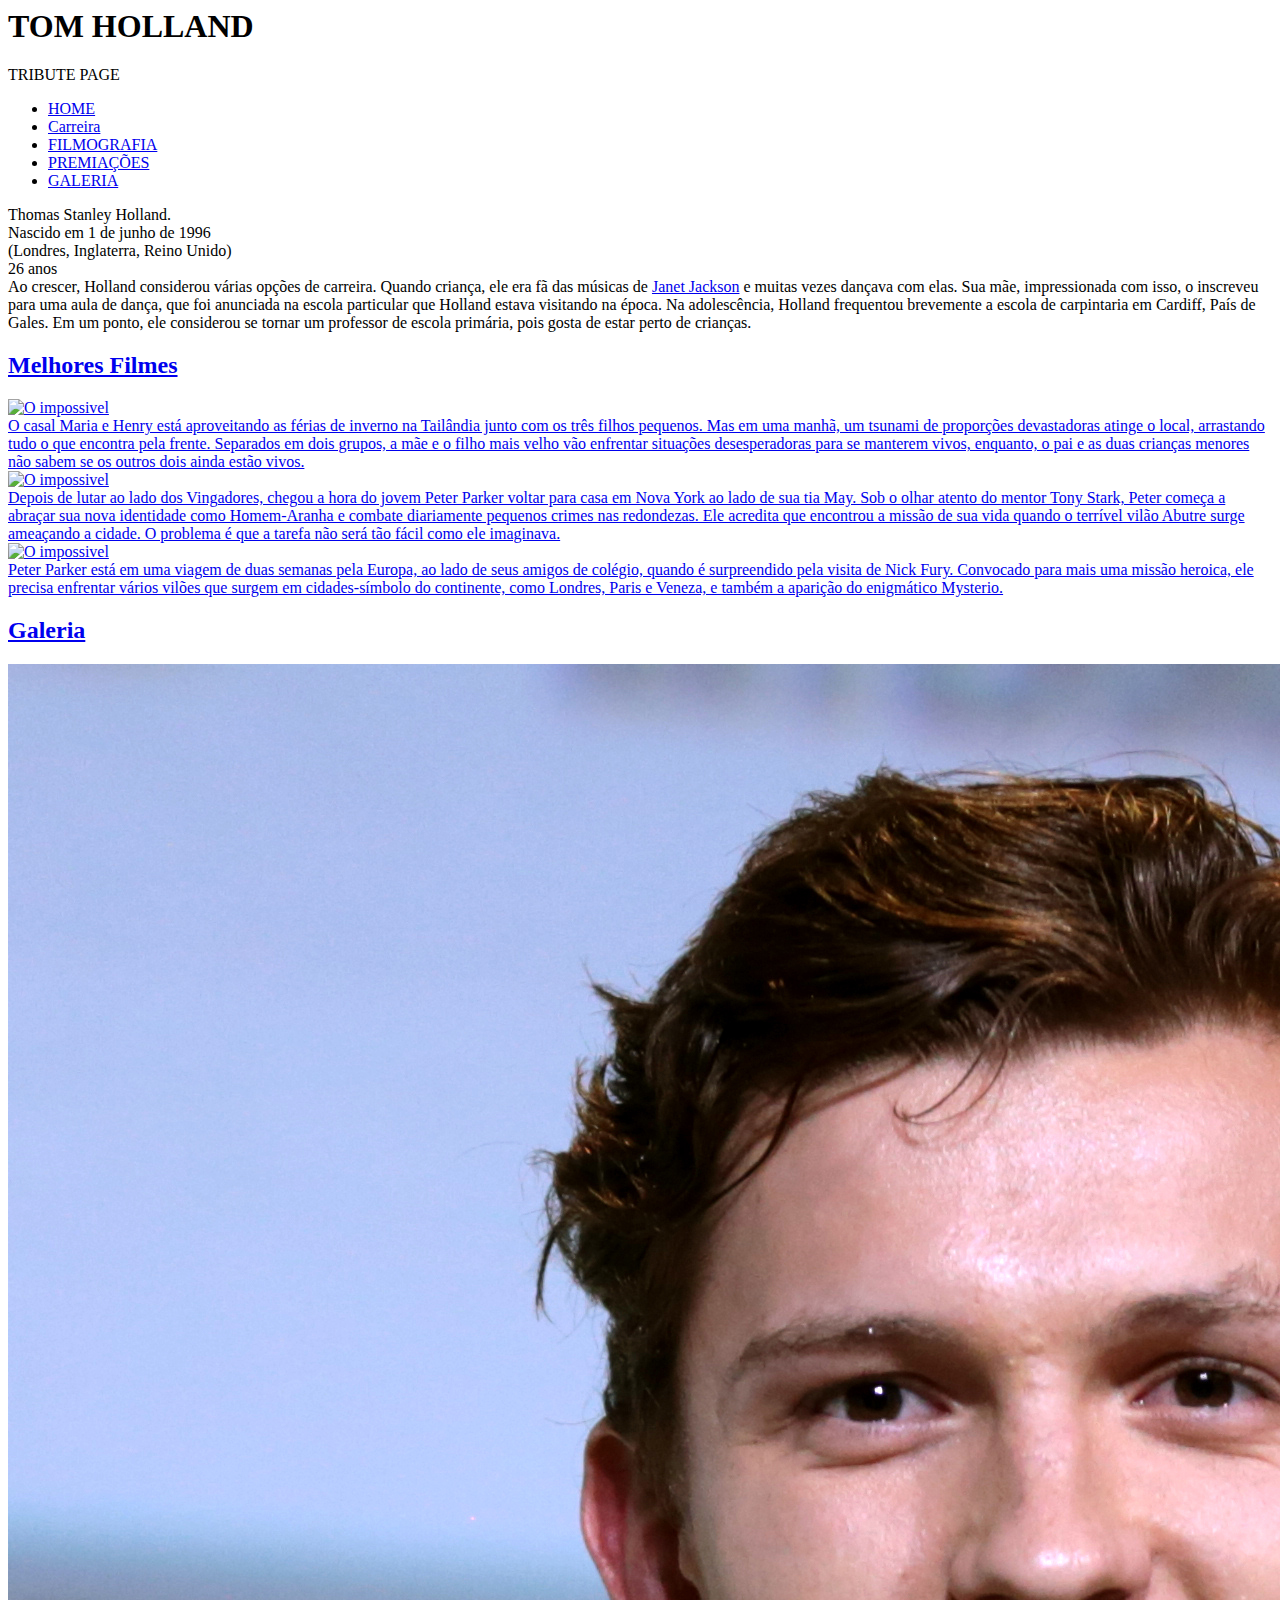
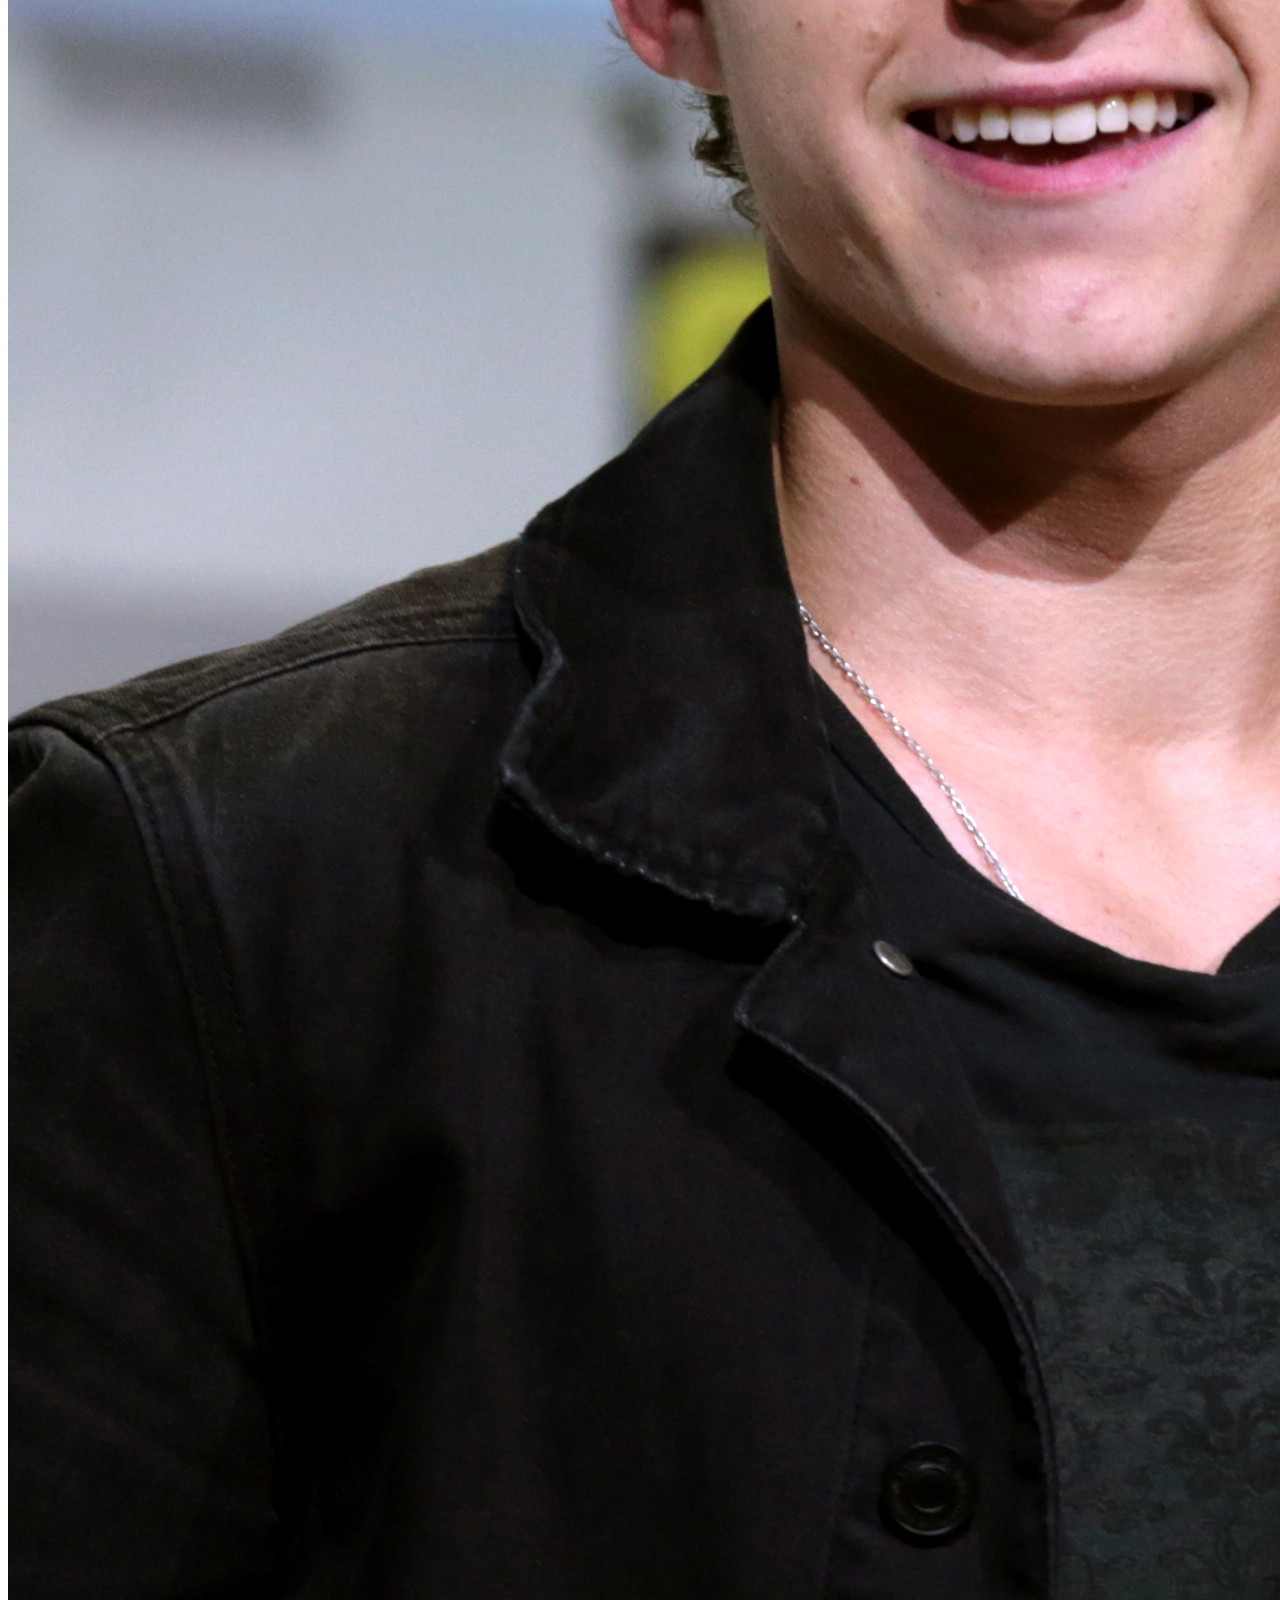
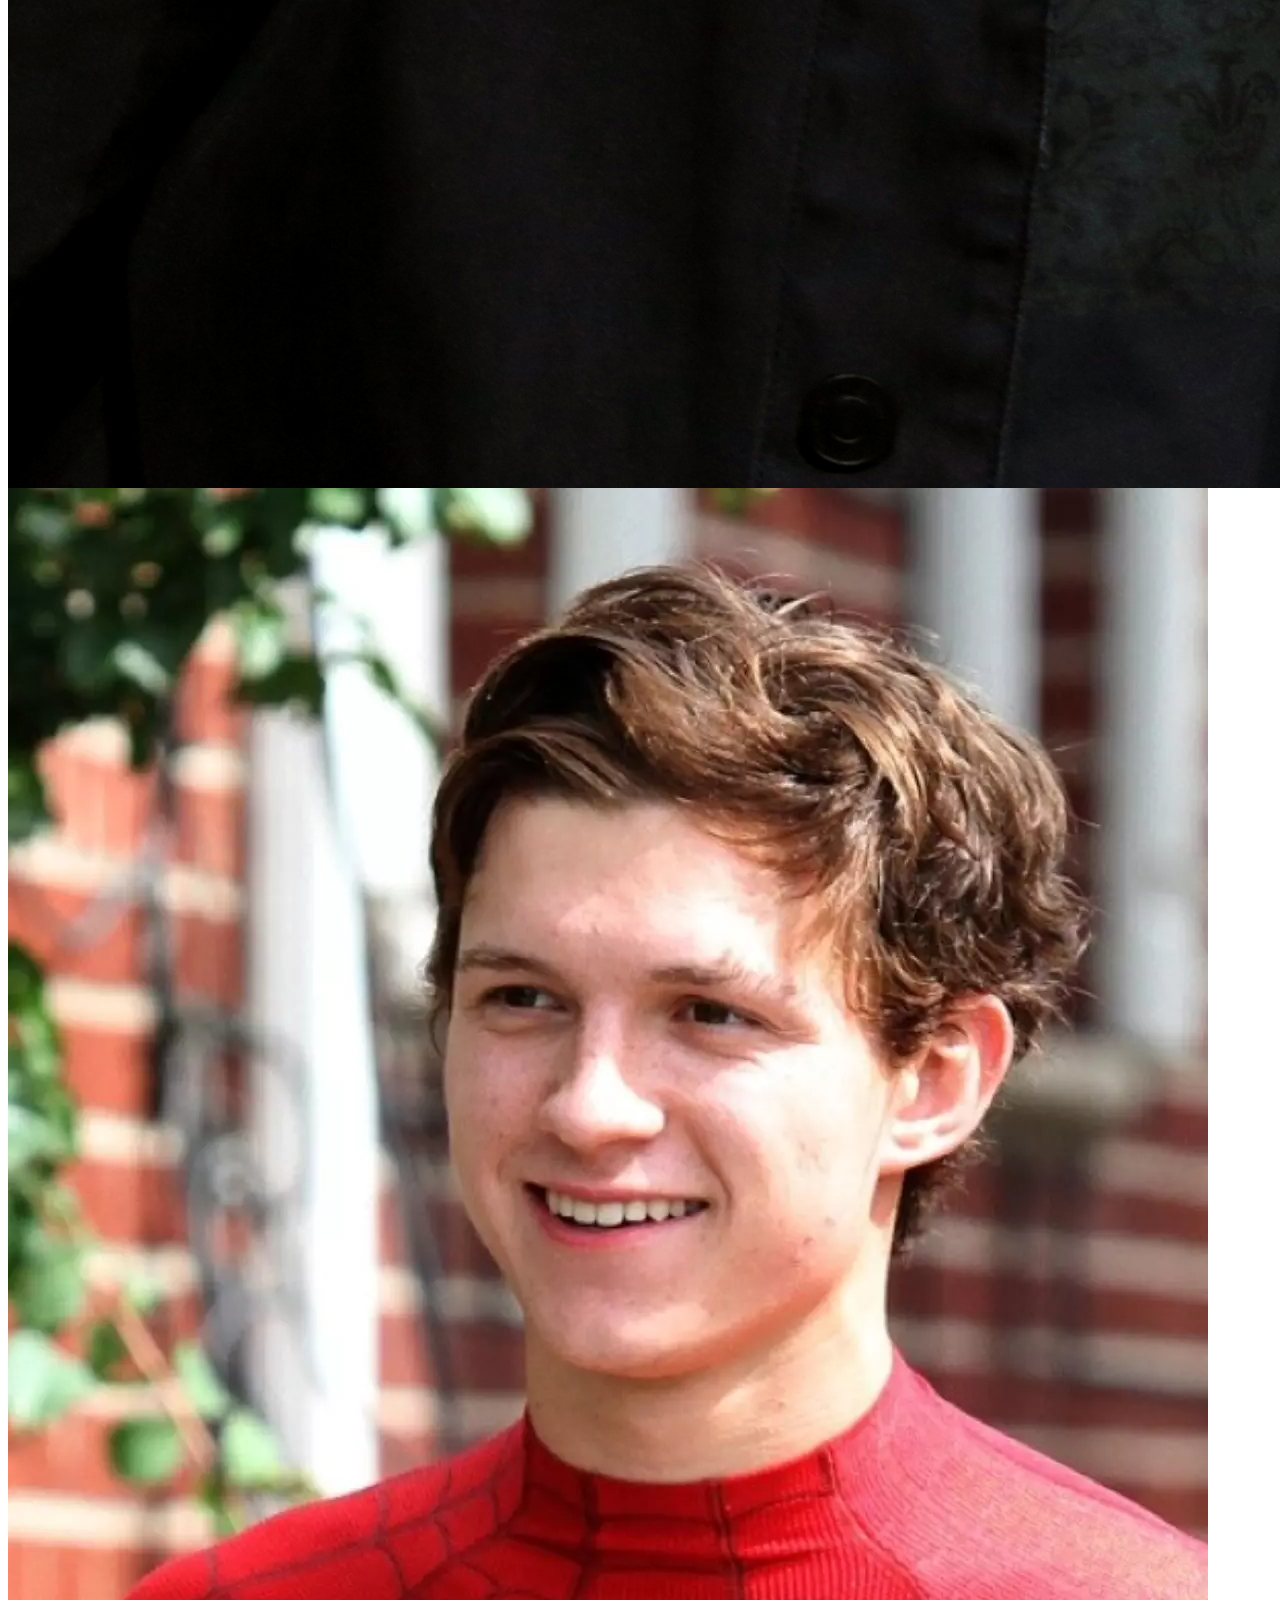
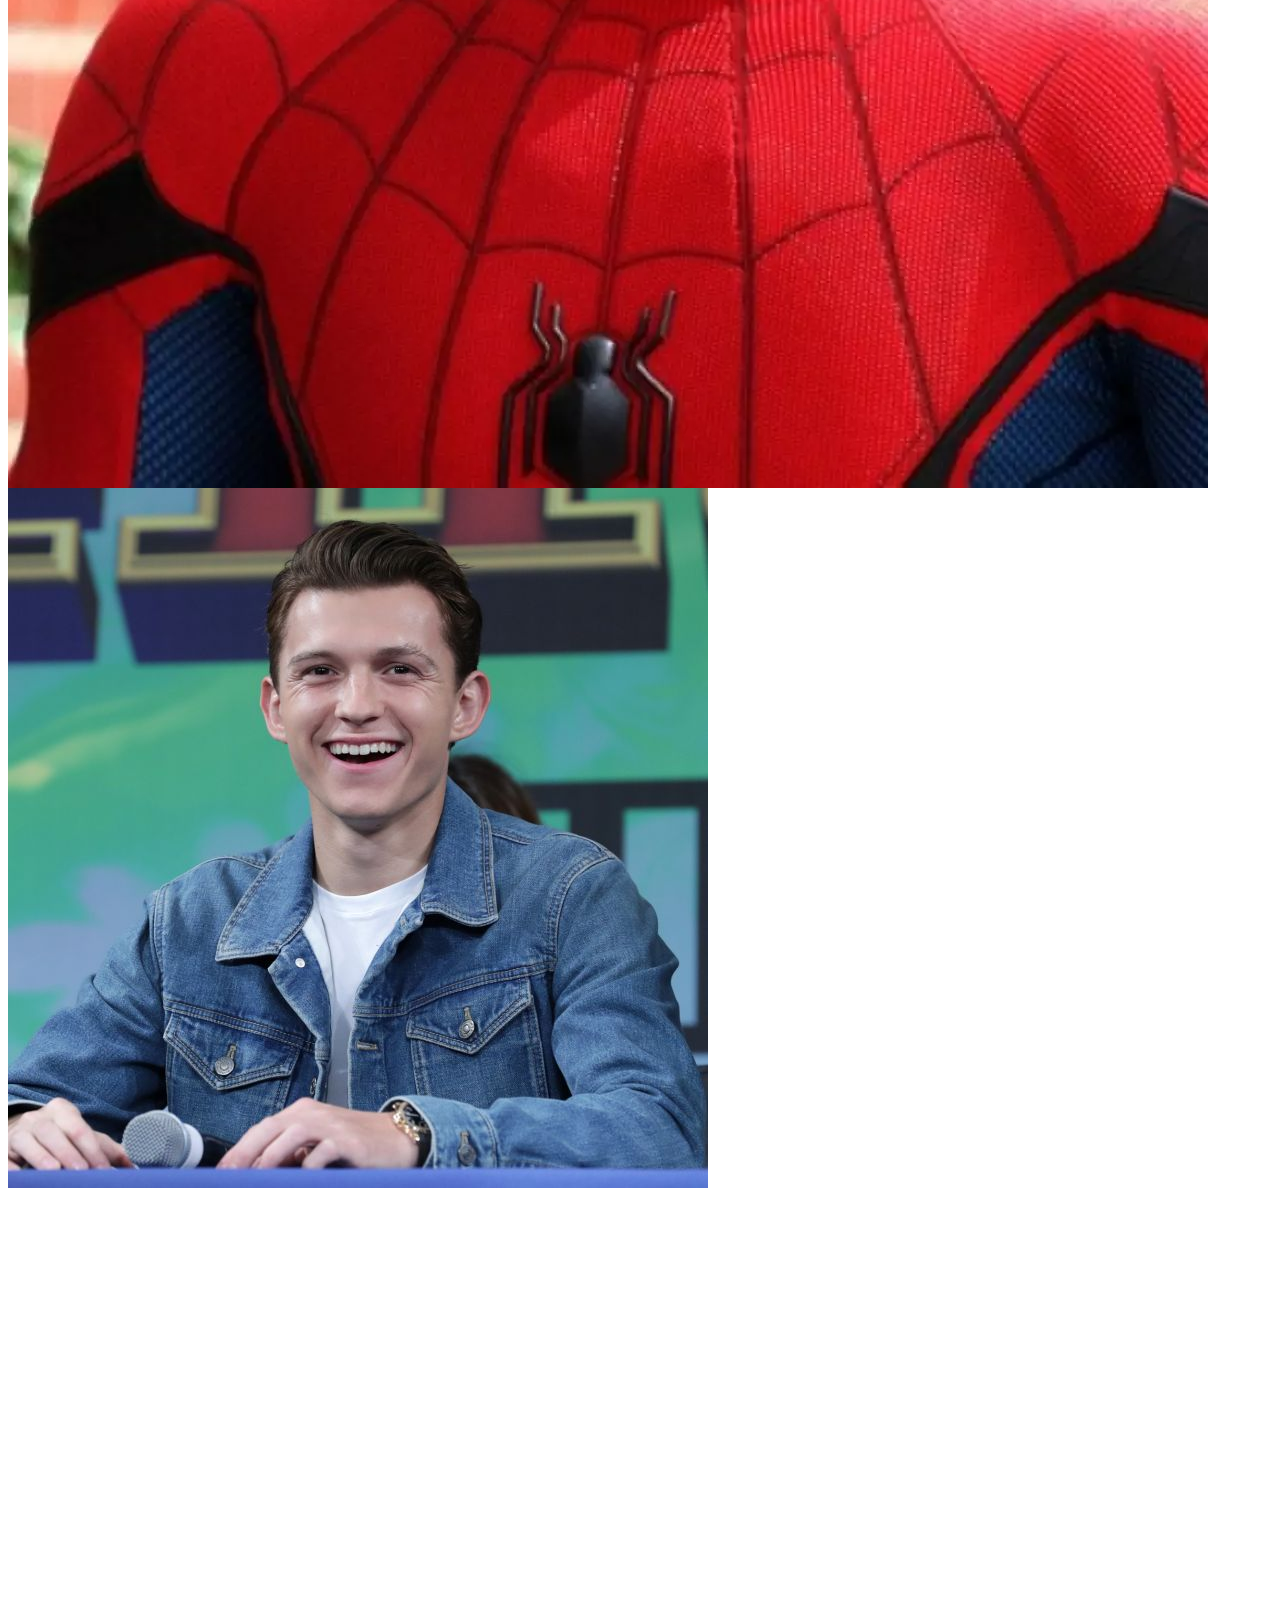
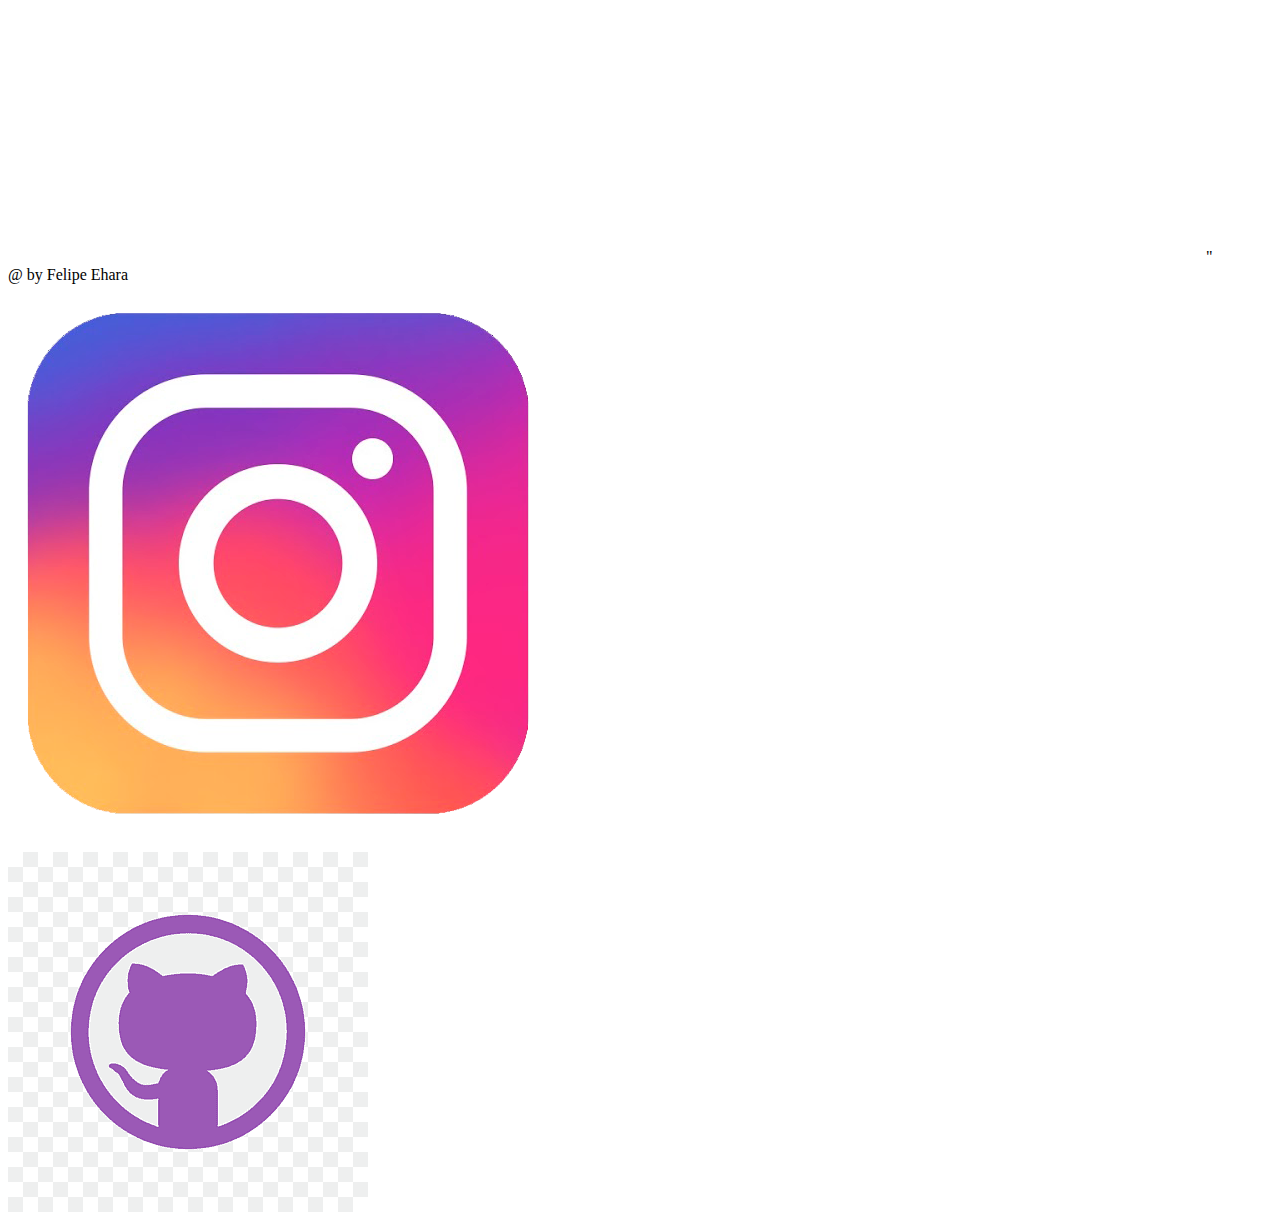
==== index.html @ dfd751bb "first commit" ====
<!doctype />
<html>
    <head>
        <meta name="viewport" content="width=device-width, initial-scale=1.0, user-scalable=no">
        <meta charset="UTF-8">
        <title>Tribute Page</title>
        <link rel="stylesheet" type="text/css" href="/assets/css/template.css">
    </head>
    <body>
        <div class="background"></div>
        <header>
            <div class="cabeca">
                <div class="header"><h1>TOM HOLLAND</h1></div>
                <div class="subheader">TRIBUTE PAGE</div>
            </div>
        </header>
        <div class="menu">
            <nav>
                <div class="menuprincipal">
                    <ul>
                        <li><a href="/assets/index.html">HOME</a></li>
                    <li><a href="/assets/carreira.html">Carreira</a></li>
                    <li><a href="/assets/filmografia.html">FILMOGRAFIA</a></li>
                    <li><a href="/assets/premiacoes.html">PREMIAÇÕES</a></li>
                    <li><a href="/assets/galeria.html">GALERIA</a></li>
                    </ul>
                </div>
            </nav>
        </div>
        <article>
            <section class="biohome">
                <div class="biografiahome">
                    <div>
                        <div class="biografiatextohome">
                            Thomas Stanley Holland. 
                            <br>
                            Nascido em 1 de junho de 1996
                            <br>
                            (Londres, Inglaterra, Reino Unido)
                            <br>
                            26 anos
                        </div>
                        <div class="biografiatextohome">Ao crescer, Holland considerou várias opções de carreira. 
                            Quando criança, ele era fã das músicas de <a class="linkbiografiajanet" href="https://pt.wikipedia.org/wiki/Janet_Jackson" target="_blank">Janet Jackson</a> e muitas vezes dançava com elas. 
                            Sua mãe, impressionada com isso, o inscreveu para uma aula de dança, que foi anunciada na 
                            escola particular que Holland estava visitando na época. Na adolescência, Holland frequentou 
                            brevemente a escola de carpintaria em Cardiff, País de Gales. Em um ponto, ele considerou se
                             tornar um professor de escola primária, pois gosta de estar perto de crianças.
                        </div>
                    </div>
                </div>
            </section>
            <section class="filmes">
                <a href="filmografia.html">
                <div class="titulosection">
                    <div>
                        <h2>Melhores Filmes</h2>
                    </div>
                </div>
                <div class="melhoresfilmes">
                    <div class="teste">
                    <div class="filmesinopse">
                        <div class="imgmelhores">
                            <img src="/assets/images/The_Impossible.jpg" alt="O impossivel">
                            <div class="sinopse">O casal Maria e Henry está aproveitando as férias de inverno na Tailândia
                                 junto com os três filhos pequenos. Mas em uma manhã, um tsunami de proporções devastadoras
                                  atinge o local, arrastando tudo o que encontra pela frente. Separados em dois grupos,
                                   a mãe e o filho mais velho vão enfrentar situações desesperadoras para se manterem vivos,
                                    enquanto, o pai e as duas crianças menores não sabem se os outros dois ainda estão vivos.
                                </div>
                            </div>
                        </div>
                    </div>
                </div>
                    <div class="melhoresfilmes">
                        <div class="filmesinopse">
                            <div class="imgmelhores">
                                <img src="/assets/images/Spider-Man_Homecoming.png" alt="O impossivel">
                                <div class="sinopse">Depois de lutar ao lado dos Vingadores, chegou a hora do jovem Peter 
                                    Parker voltar para casa em Nova York ao lado de sua tia May. Sob o olhar atento do mentor
                                     Tony Stark, Peter começa a abraçar sua nova identidade como Homem-Aranha e combate
                                      diariamente pequenos crimes nas redondezas. Ele acredita que encontrou a missão de sua
                                       vida quando o terrível vilão Abutre surge ameaçando a cidade. O problema é que a tarefa
                                        não será tão fácil como ele imaginava.
                                </div>
                            </div>
                        </div>
                    </div>
                    <div class="melhoresfilmes">
                        <div class="filmesinopse">
                            <div class="imgmelhores">
                                <img src="/assets/images/longedecasa.jpg" alt="O impossivel">
                                <div class="sinopse">Peter Parker está em uma viagem de duas semanas pela Europa, ao lado de seus
                                     amigos de colégio, quando é surpreendido pela visita de Nick Fury. Convocado para mais uma
                                      missão heroica, ele precisa enfrentar vários vilões que surgem em cidades-símbolo do continente,
                                       como Londres, Paris e Veneza, e também a aparição do enigmático Mysterio.
                                </div>
                            </div>
                        </div>
                    </div>
                </div>
            </a>
            </section>
            <section class="galeria">
                <a href="galeria.html">
                    <div class="titulosection">
                        <div><h2>Galeria</h2></div>
                    </div>
                    <div class="mural">
                        <div class="fotos">
                            <img src="images/tomholand.jpg" alt="tom">
                        </div>
                        <div class="fotos">
                            <img src="images/tomholand2.webp" alt="tom">
                        </div>
                        <div class="fotos">
                            <img src="images/tomholand3.jpg" alt="tom">
                        </div>
                    </div>
                </a>
            </section>
            <div class="home">
                <div class="video">
                    <iframe width="1198" height="674" src="https://www.youtube.com/embed/AMP9QYHP7sM" title="YouTube video player" frameborder="0" allow="accelerometer; autoplay; clipboard-write; encrypted-media; gyroscope; picture-in-picture" allowfullscreen></iframe>"
                 </div>
            </div>
        </article>
        <footer>
            <div class="footer">
                <div class="copy">
                    @ by Felipe Ehara
                </div>
            
            <div class="redes">
                <div><a href="https://www.instagram.com/felipe.eharaa/" target="_blank"><img src="images/instagram.png" alt="insta"></a></div>
                <div>
                    <a href="https://github.com/felipeehara" target="_blank"><img src="images/github2.png" alt="github"></a>
                </div>
            </div>
        </div>
        </footer>
    </body>
</html>
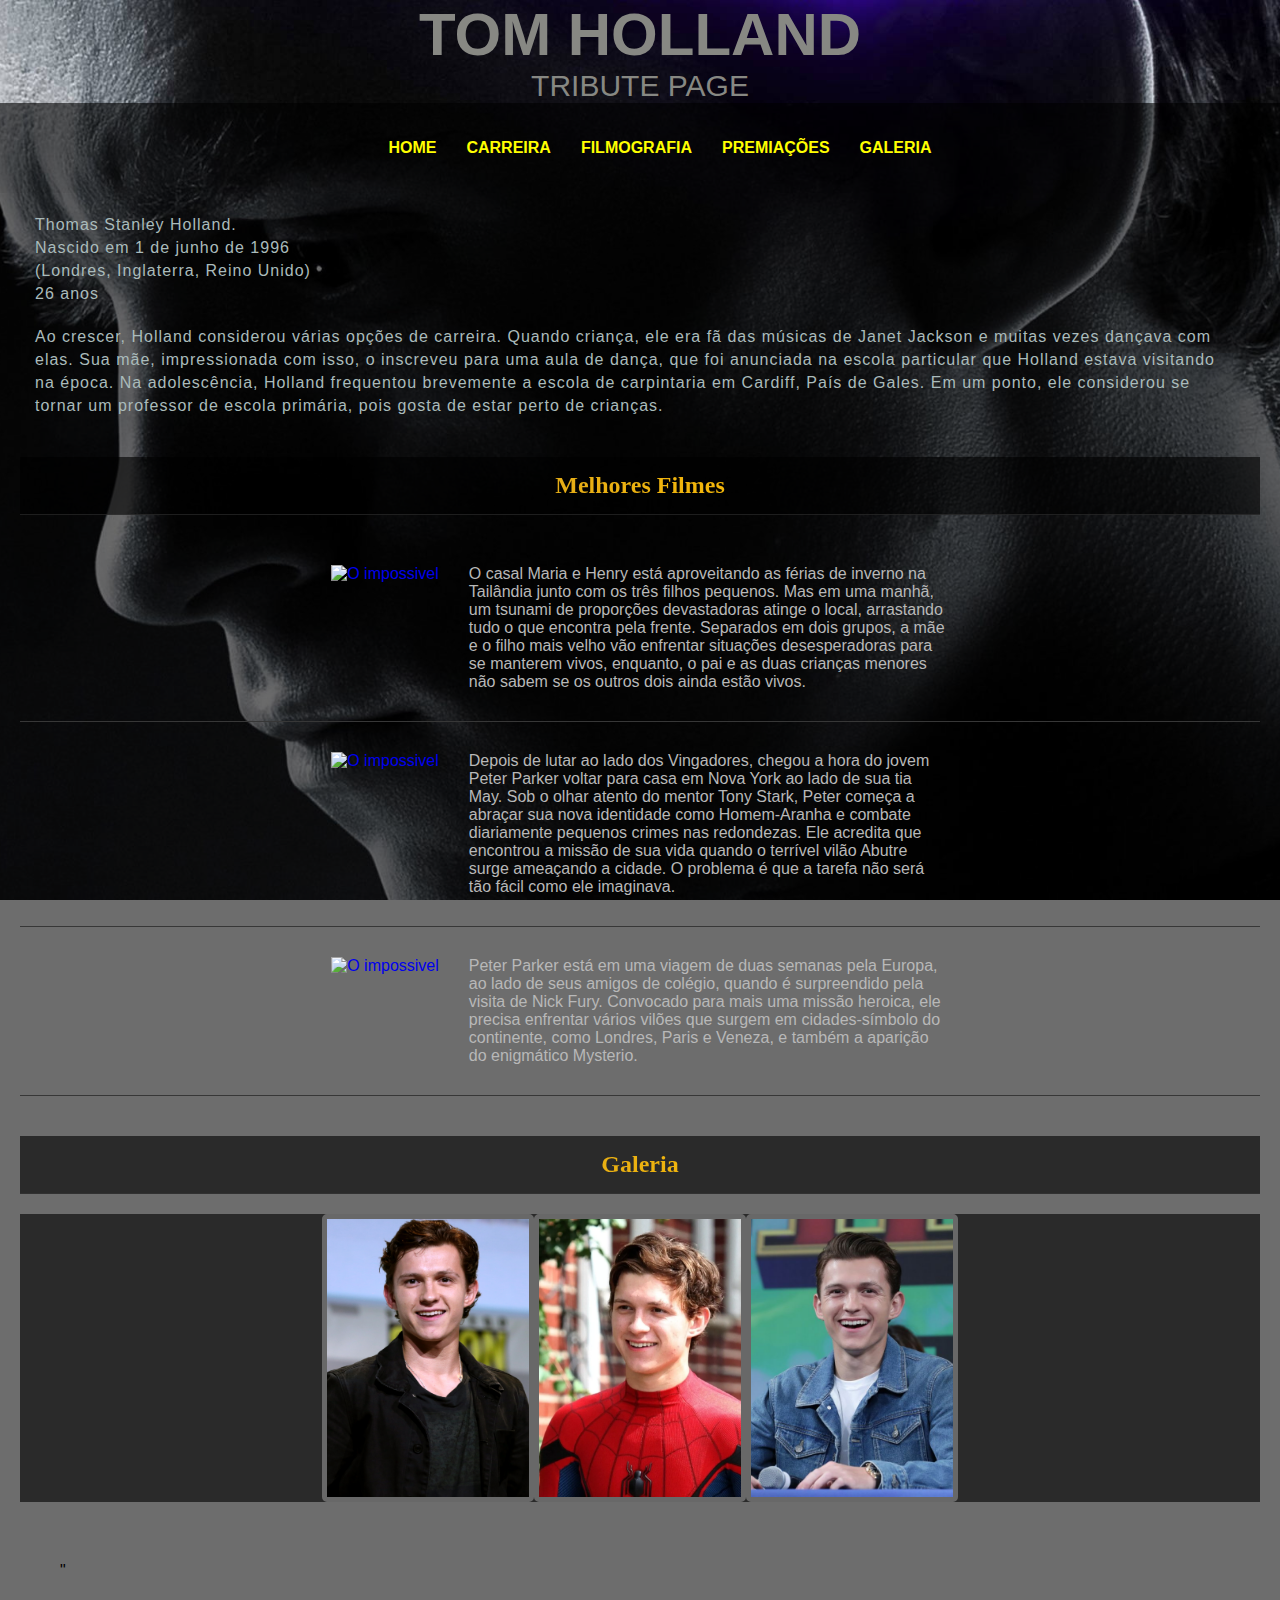
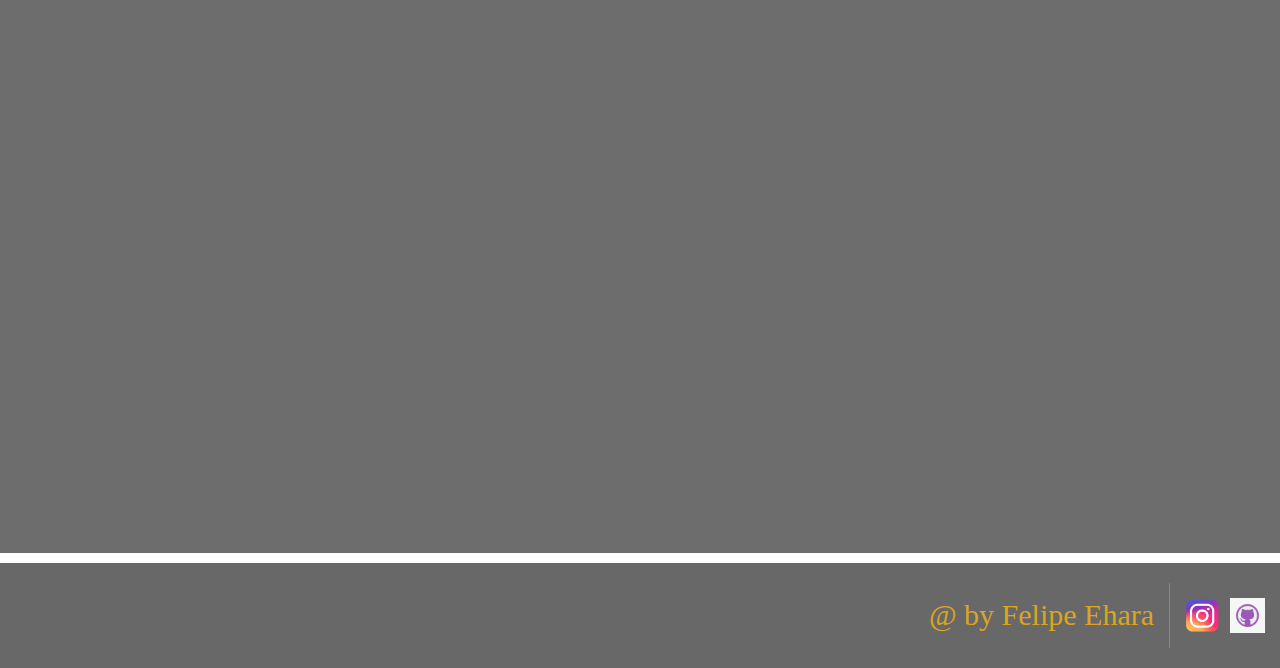
==== commit 56106e7c: "tempalte in index" ====
--- a/index.html
+++ b/index.html
@@ -4,7 +4,7 @@
         <meta name="viewport" content="width=device-width, initial-scale=1.0, user-scalable=no">
         <meta charset="UTF-8">
         <title>Tribute Page</title>
-        <link rel="stylesheet" type="text/css" href="/assets/css/template.css">
+        <link rel="stylesheet" type="text/css" href="/css/template.css">
     </head>
     <body>
         <div class="background"></div>
@@ -140,4 +140,4 @@
         </div>
         </footer>
     </body>
-</html>+</html>
--- a/css/template.css
+++ b/css/template.css
@@ -0,0 +1,270 @@
+* {
+    margin: 0px;
+    padding: 0px;
+    font-family: Arial, Helvetica, sans-serif;
+}
+body {
+    margin: 0;
+    padding: 0;
+    background: url(../images/possiveltom2.jpg) ;
+    background-repeat: no-repeat;
+    background-size: cover;
+    background-position: top center;
+    background-attachment: fixed;
+    min-height: 100vh;
+}
+.container {
+    display: flex;
+    justify-content: center;
+}
+.cabeca {
+    display: flex;
+    flex-direction: column;
+    align-items: center;
+}
+header {
+    display: flex;
+    justify-content: center;
+}
+.header {
+    font-size:  30px;
+    color: #878883;
+}
+.subheader {
+    font-size: 30px;
+    width: 100%;
+    color: #878883;
+    margin-left: 600px;
+}
+article .container img{
+    max-width:300px;
+    max-height:600px;
+    width: auto;
+    height: auto;
+    margin-top: 30px;
+}
+nav {
+    display: block;
+}
+.menu nav .menuprincipal ul {
+    display: flex;
+    flex-wrap: wrap;
+}
+.menu nav .menuprincipal li {
+    padding: 10px;
+    list-style: none;
+    text-transform: uppercase;
+    font-weight: bold;
+}
+.menuprincipal {
+    display: flex;
+    flex-wrap: wrap;
+    padding: 10px;
+}
+.menu {
+    display: flex;
+    justify-content: center;
+    align-items: center;
+    background-color: #00000097;
+    margin-top: 0;
+}
+.menu nav .menuprincipal a {
+    text-decoration: none;
+    padding: 5px;
+    background-clip: text;
+    color:yellow;
+}
+.menuprincipal a:hover {
+    background-color: #42b3e5;
+    color: #FFF;
+}
+ul {
+    display: block;
+    list-style-type: disc;
+    margin-block-start: 1em;
+    margin-block-end: 1em;
+    margin-inline-start: 0px;
+    margin-inline-end: 0px;
+    padding-inline-start: 40px ;
+}
+li {
+    display: list-item;
+    text-align: -webkit-match-parent;
+}
+article {
+    min-height: 100vh;
+    padding: 20px;
+    background-color: #00000092;
+    display: block;
+}
+section {
+    display: block;
+}
+.biografiahome {
+    background-color: transparent;
+    padding-left: 15px;
+    border-right: 20px solid #0000;
+    border-radius: 0px 40px 40px 10px;
+    display: flex;
+}
+div {
+    display: block;
+}
+.biografiatextohome {
+    color: #abb;
+    margin-bottom: 20px;
+    line-height: 23px;
+    letter-spacing: 1px;
+}
+.linkbiografiajanet {
+    text-decoration: none;
+    color: #abb;
+}
+.filmes {
+    margin-bottom: 40px;
+}
+.filmes a {
+    text-decoration: none;
+}
+.titulosection {
+    background-color: transparent;
+}
+.melhoresfilmes {
+    display: flex;
+    flex-direction: column;
+    width: 100%;
+    justify-content: center;
+}
+.filmesinopse {
+    display: flex;
+    width: 100%;
+    justify-content: center;
+    padding: 15px 0px;
+    background-color: transparent;
+    border-bottom: 1px solid #373737;
+}
+.imgmelhores {
+    margin: 0px 20px;
+    display: flex;
+    justify-content: center;
+}
+.filmesinopse img {
+    max-width: 170px;
+    margin: 15px;
+}
+.sinopse {
+    color: #b8b8b8;
+    display: flex;
+    flex-wrap: wrap;
+    max-width: 40%;
+    margin: 15px;
+}
+article h2 {
+    font-family: caviar;
+    border-bottom: 1px solid #3737378c;
+    padding: 15px;
+    background-image: linear-gradient(to right,#d68800, #daa520, #ffbf00, #ecb100);
+    background-clip: text;
+    -webkit-background-clip: text;
+    color: transparent;
+    text-align: center;
+}
+h2 {
+    display: block;
+    font-size: 1.5em;
+    margin-block-start: 0.83em;
+    margin-block-end: 0.83em;
+    margin-inline-start: 0px;
+    margin-inline-end: 0px;
+    font-weight: bold;
+}
+.galeria a {
+    text-decoration: none;
+}
+.titulosection {
+    background-color: #0000009d;
+}
+.mural {
+    display: flex;
+    width: 100%;
+    justify-content: center;
+    margin-bottom: 20px;
+    flex-wrap: wrap;
+    background-color: #0000009d;
+}
+article .mural .fotos img {
+    height: 278px;
+    width: 202px;
+    border: 5px solid #a0a0a087;
+    border-radius: 5px;
+    object-fit:cover;
+    object-position:center;
+}
+div .home {
+    display: flex;
+    flex-direction: column;
+    overflow:hidden
+}
+.video {
+    margin: 20px 0px 20px 0px;
+    padding: 40px;
+    padding-bottom: 43%;
+    position: relative;
+}
+.video iframe {
+    position: absolute;
+    top: 0%;
+    left: 0%;
+    width: 100%;
+    height: 100%;
+}
+footer {
+    background-color: #00000097;
+    position: relative;
+    margin-bottom: 0;
+    margin-top: 10px;
+    padding: 20px 0px;
+}
+.footer {
+    display: flex;
+    align-items: center;
+    justify-content: flex-end;
+}
+.copy {
+    font-family: 'Qwitcher Grypen', cursive;
+    color: #daa520;
+    font-size: 30px;
+    padding: 15px;
+    justify-content: center;
+}
+.redes {
+    display: flex;
+    border-left: 1px solid #a9a9a979;
+    padding: 10px;
+    justify-content: center;
+}
+.redes img {
+    width: 35px;
+    margin: 5px;
+}
+.redes div {
+    width: 45px;
+    height: 45px;
+}
+@media (max-width: 600px) {
+    .imgmelhores {
+        display: flex;
+        flex-direction: column;
+    }
+    .sinopse {
+    max-width: 93%;
+}
+    h1 {
+        font-size: 20px;
+    }
+    .subheader{
+        font-size: 15px;
+        margin-left: 200px;
+    }
+    
+}